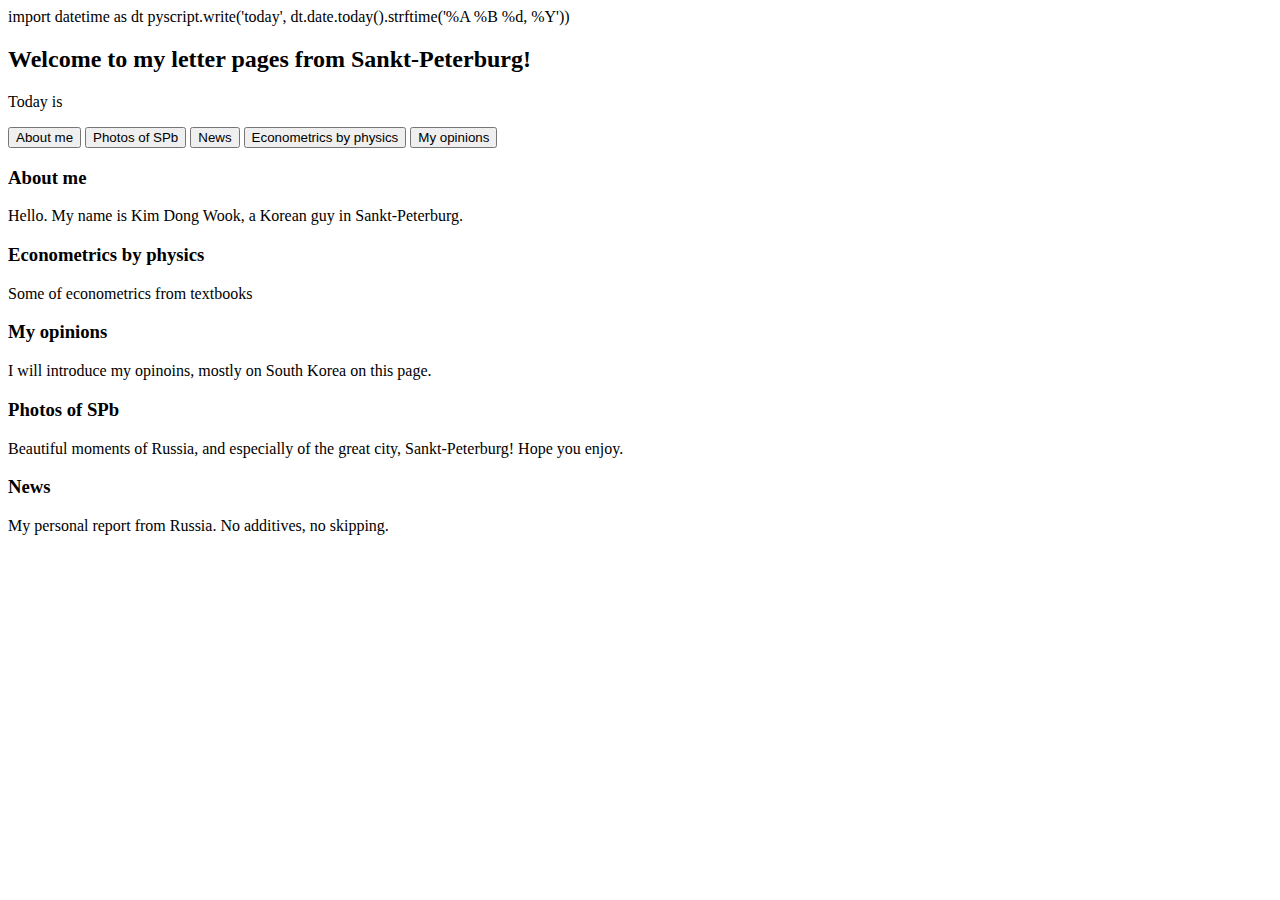
==== index.html @ ef955ca4 "Update index.html" ====
<!DOCTYPE html>
<html>
<head>
<meta name="viewport" content="width=device-width, initial-scale=1">
<script src="scripts/script.js">
</script>
<link rel="stylesheet" href="style/stylesheet.css">

<link rel="stylesheet" href="https://pyscript.net/releases/2024.11.1/core.css">
      <script type="module" src="https://pyscript.net/releases/2024.11.1/core.js"></script>
<py-script> 
import datetime as dt
pyscript.write('today', dt.date.today().strftime('%A %B %d, %Y'))
</py-script>
    
</head>
<body>


    
<h2>Welcome to my letter pages from Sankt-Peterburg!</h2>
<p> Today is <u><label id='today'></label></u>
<p>
    
<div class="tab">
    <button class="tablinks" onclick="openCity(event, 'About me')">About me</button>
    <button class="tablinks" onclick="openCity(event, 'Photos of SPb')">Photos of SPb</button>
    <button class="tablinks" onclick="openCity(event, 'News')">News</button>
    <button class="tablinks" onclick="openCity(event, 'Econometrics by physics')">Econometrics by physics</button>
    <button class="tablinks" onclick="openCity(event, 'My opinions')">My opinions</button>
</div>

<div id="About me" class="tabcontent">
  <h3>About me</h3>
  <p>Hello. My name is Kim Dong Wook, a Korean guy in Sankt-Peterburg.</p>
</div>

<div id="Econometrics by physics" class="tabcontent">
  <h3>Econometrics by physics</h3>
  <p>Some of econometrics from textbooks</p> 
</div>

<div id="My opinions" class="tabcontent">
  <h3>My opinions</h3>
  <p>I will introduce my opinoins, mostly on South Korea on this page.</p>
</div>

<div id="Photos of SPb" class="tabcontent">
    <h3>Photos of SPb</h3>
    <p>Beautiful moments of Russia, and especially of the great city, Sankt-Peterburg! Hope you enjoy.</p>
  </div>

<div id="News" class="tabcontent">
    <h3>News</h3>
    <p>My personal report from Russia. No additives, no skipping.</p>
  </div>



   
</body>
</html>
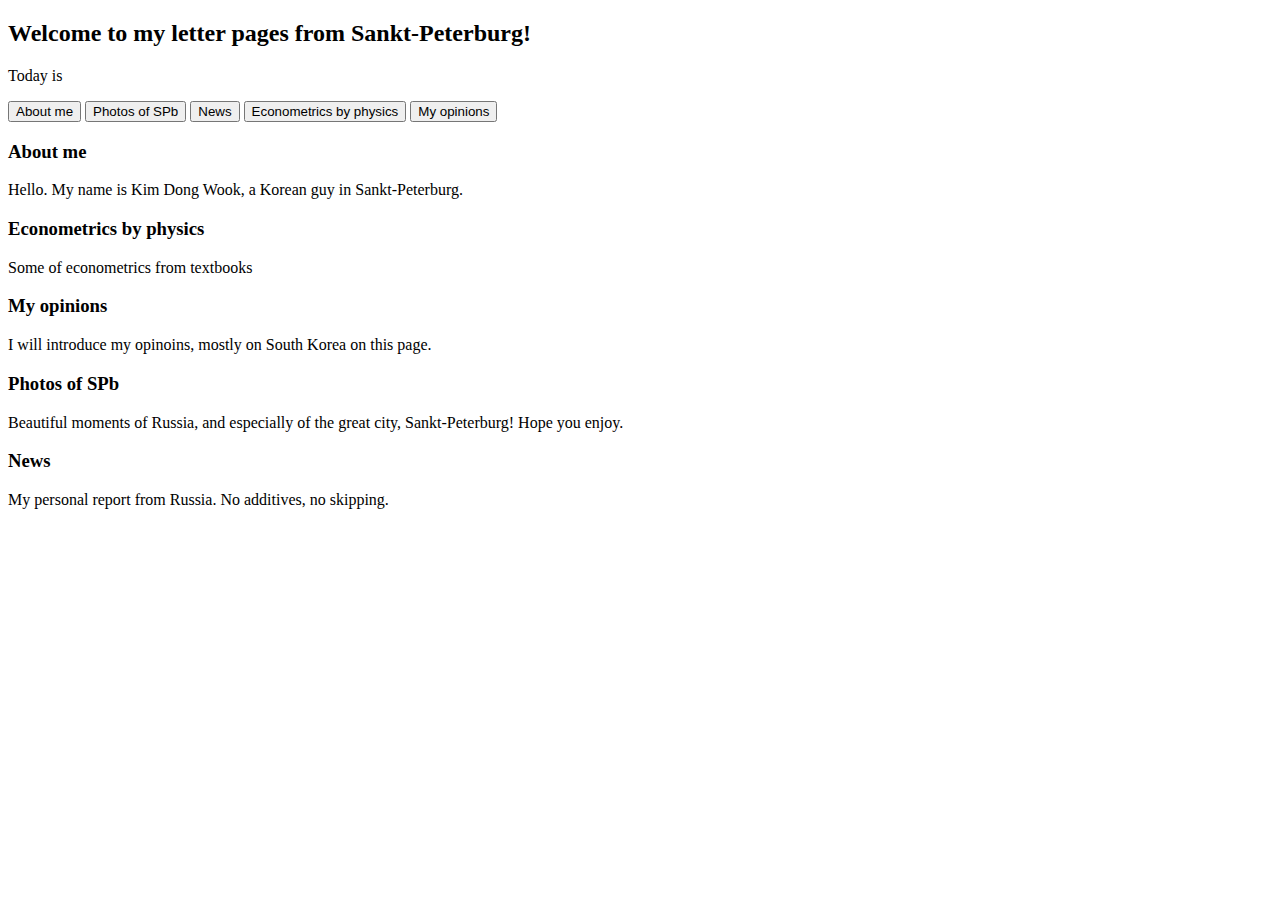
==== commit ef3a33a0: "Update index.html" ====
--- a/index.html
+++ b/index.html
@@ -9,19 +9,15 @@
 
 <link rel="stylesheet" href="https://pyscript.net/releases/2024.11.1/core.css">
       <script type="module" src="https://pyscript.net/releases/2024.11.1/core.js"></script>
-<py-script> 
-import datetime as dt
-pyscript.write('today', dt.date.today().strftime('%A %B %d, %Y'))
-</py-script>
-    
+
 </head>
 <body>
 
 
     
 <h2>Welcome to my letter pages from Sankt-Peterburg!</h2>
-<p> Today is <u><label id='today'></label></u>
-<p>
+<p> Today is <u><label id='today'></label></u><p>
+<p> <script type="py" src="pycodes/sample.py"></script> <p>
     
 <div class="tab">
     <button class="tablinks" onclick="openCity(event, 'About me')">About me</button>
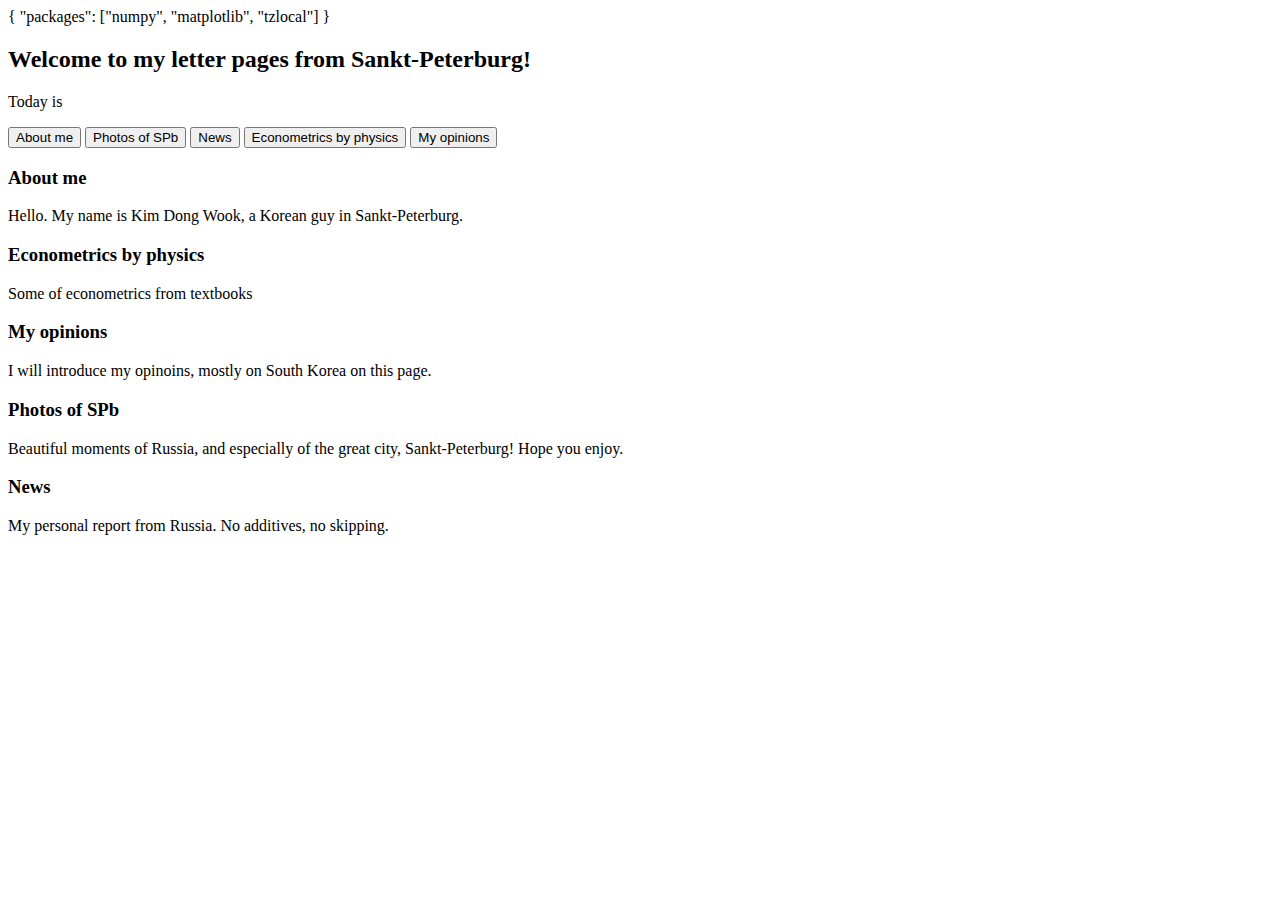
==== commit 1cdf60df: "Update index.html" ====
--- a/index.html
+++ b/index.html
@@ -10,14 +10,20 @@
 <link rel="stylesheet" href="https://pyscript.net/releases/2024.11.1/core.css">
       <script type="module" src="https://pyscript.net/releases/2024.11.1/core.js"></script>
 
+<py-config type="json">
+  {
+    "packages": ["numpy", "matplotlib", "tzlocal"]
+  }
+</py-config>
+      
 </head>
 <body>
 
 
     
 <h2>Welcome to my letter pages from Sankt-Peterburg!</h2>
-<p> Today is <u><label id='today'></label></u><p>
-<p> <script type="py" src="pycodes/sample.py"></script> <p>
+<p> Today is <u><label id='today'></label> <script type="py" src="pycodes/sample.py"></script></u><p>
+<p> <script output="time" type="py" src="pycodes/sample.py"></script> <p>
     
 <div class="tab">
     <button class="tablinks" onclick="openCity(event, 'About me')">About me</button>
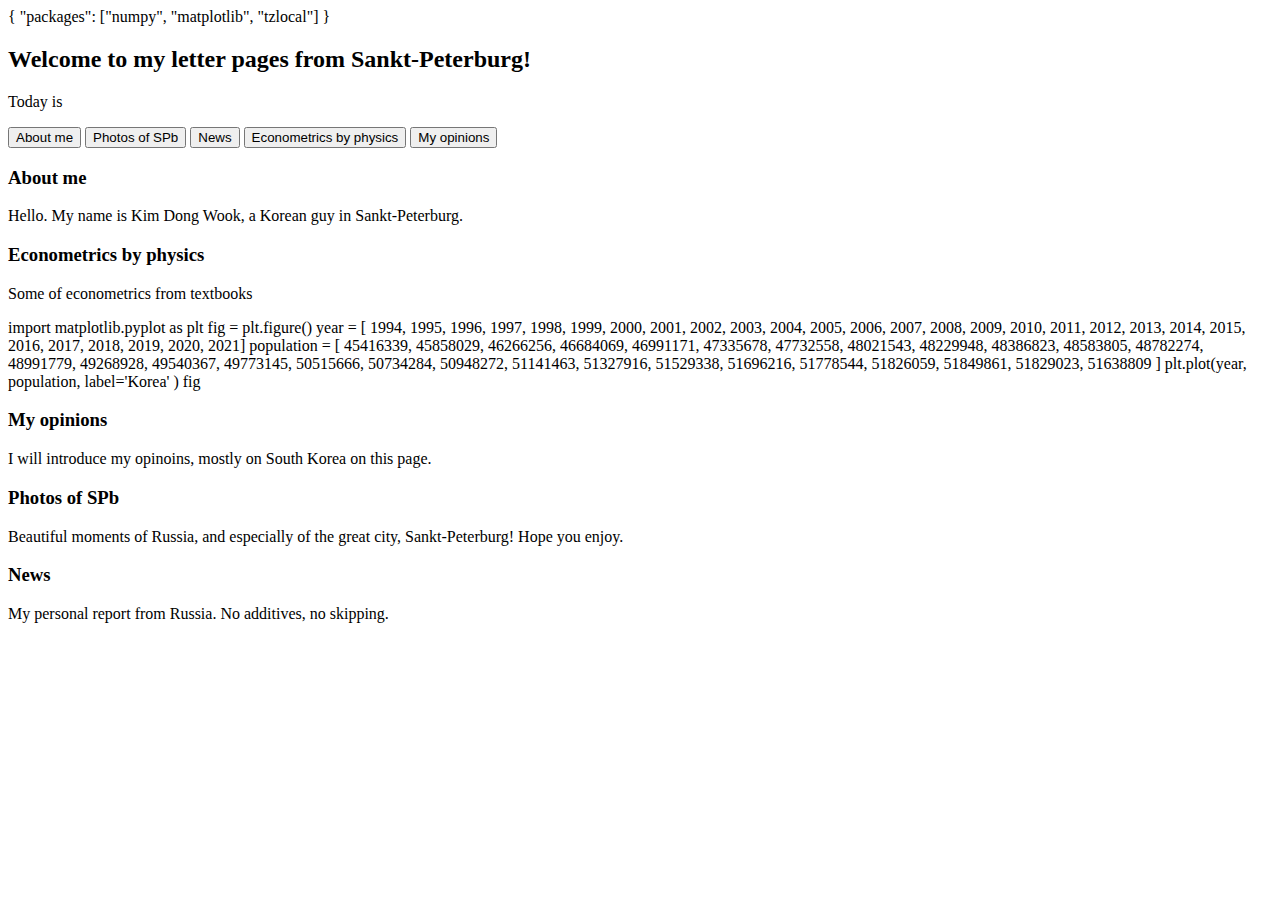
==== commit c0ab3d2a: "Update index.html" ====
--- a/index.html
+++ b/index.html
@@ -22,8 +22,14 @@
 
     
 <h2>Welcome to my letter pages from Sankt-Peterburg!</h2>
-<p> Today is <u><label id='today'></label> <script type="py" src="pycodes/sample.py"></script></u><p>
-<p> <script output="time" type="py" src="pycodes/sample.py"></script> <p>
+<p> Today is <div id="time"></div><script type="py" output="time">
+import time
+
+print(time.localtime())
+
+print(time.asctime())
+</script><p>
+<p> <div id="day" ></div><script type="py" output="day" src="pycodes/sample.py"></script> <p>
     
 <div class="tab">
     <button class="tablinks" onclick="openCity(event, 'About me')">About me</button>
@@ -41,6 +47,24 @@
 <div id="Econometrics by physics" class="tabcontent">
   <h3>Econometrics by physics</h3>
   <p>Some of econometrics from textbooks</p> 
+      
+    <div id="poplulation_layer"></div>
+    <py-script output="poplulation_layer"> 
+      import matplotlib.pyplot as plt
+      fig = plt.figure()
+      year = [
+        1994, 1995, 1996, 1997, 1998, 1999, 2000, 2001, 2002, 2003, 
+        2004, 2005, 2006, 2007, 2008, 2009, 2010, 2011, 2012, 2013,
+        2014, 2015, 2016, 2017, 2018, 2019, 2020, 2021]
+        
+      population = [
+        45416339, 45858029, 46266256, 46684069, 46991171, 47335678, 47732558, 48021543, 48229948, 48386823,
+        48583805, 48782274, 48991779, 49268928, 49540367, 49773145, 50515666, 50734284, 50948272, 51141463,
+        51327916, 51529338, 51696216, 51778544, 51826059, 51849861, 51829023, 51638809 ]
+      plt.plot(year, population, label='Korea' )
+      fig
+    </py-script> 
+
 </div>
 
 <div id="My opinions" class="tabcontent">
